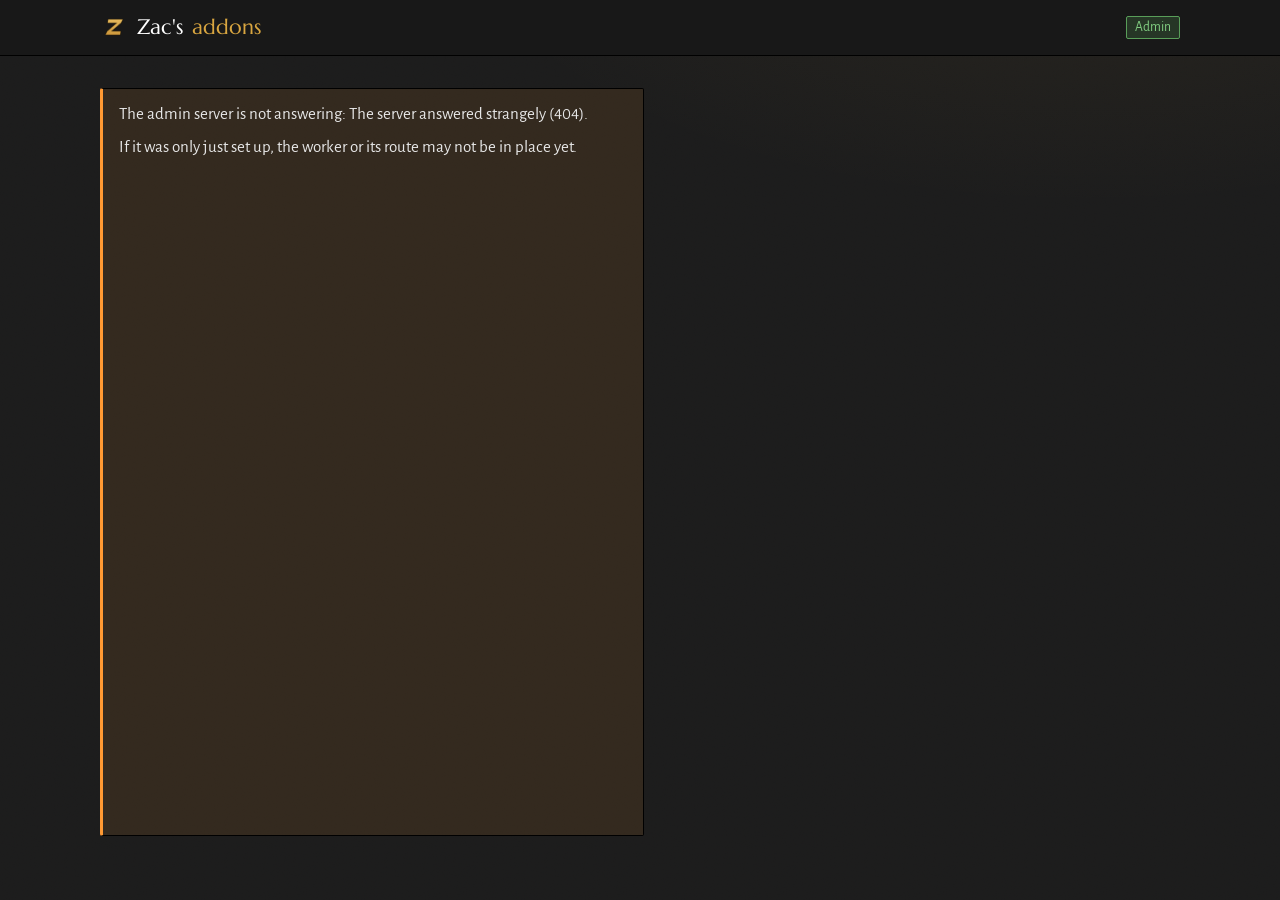
==== admin/index.html @ beb9f174 "Admin panel, reports through the site's own server, Google sitemap The admin panel at /admin/ (inbox" ====
<!doctype html>
<html lang="en">
<head>
<meta charset="utf-8">
<meta name="viewport" content="width=device-width, initial-scale=1">
<meta name="robots" content="noindex, nofollow">
<meta name="referrer" content="no-referrer">
<meta http-equiv="Content-Security-Policy" content="default-src 'self'; script-src 'self'; style-src 'self' 'unsafe-inline'; img-src 'self' blob: data:; connect-src 'self'; font-src 'self'; form-action 'self'; base-uri 'none'; object-src 'none'">
<meta name="color-scheme" content="dark">
<title>Admin - Zac's addons</title>
<link rel="icon" href="/assets/icons/zacui.png">
<link rel="stylesheet" href="/assets/site.css?v=9">
<link rel="stylesheet" href="admin.css?v=1">
</head>
<body>
<header class="top"><div class="wrap top-in">
  <a class="brand" href="/"><img class="mark" src="/assets/icons/zacui.png" alt="" width="28" height="28">Zac's <b>addons</b></a>
  <span class="adm-badge">Admin</span>
  <nav class="nav adm-nav" id="nav" aria-label="Admin pages" hidden>
    <a href="#overview" data-tab="overview">Overview</a>
    <a href="#inbox" data-tab="inbox">Inbox <span class="adm-count" id="nav-new" hidden></span></a>
    <a href="#stats" data-tab="stats">Stats</a>
    <a href="#releases" data-tab="releases">Releases</a>
    <a href="#site" data-tab="site">Site</a>
    <a href="#security" data-tab="security">Security</a>
  </nav>
  <button type="button" class="btn adm-out" id="sign-out" hidden>Sign out</button>
</div></header>

<main id="main" class="wrap adm" tabindex="-1">

  <section id="boot" class="adm-gate"><p class="hint">Checking…</p></section>

  <!-- ===== first set-up, and reset when the phone or password is lost ===== -->
  <section id="setup" class="adm-gate" hidden>
    <h1 class="page-h" id="setup-h">Set up the admin panel</h1>
    <p class="sub" id="setup-sub">You sign in with a password and a six-digit code from an authenticator app on your phone (Google Authenticator, Microsoft Authenticator, Authy, 1Password...). To prove it is you, a code goes to your Discord reports channel first.</p>
    <div class="note note-warn" id="setup-nohook" hidden><p>The Discord webhook is not set on the server yet, so there is nowhere to send the code. Do step 2 of "Setting it up" in the README first.</p></div>

    <ol class="adm-steps">
      <li id="s1">
        <h2>Get a code in Discord</h2>
        <button type="button" class="btn btn-go" id="s1-send">Send me a code</button>
        <label class="block" id="s1-box" hidden><span>The code from Discord</span>
          <input type="text" id="s1-code" inputmode="numeric" autocomplete="one-time-code" maxlength="6" placeholder="6 digits">
        </label>
        <button type="button" class="btn" id="s1-next" hidden>Next</button>
      </li>
      <li id="s2" hidden>
        <h2>Add it to your authenticator app</h2>
        <p>In the app, add an account and pick <strong>Enter a setup key</strong> (sometimes "Enter code manually"). Name it <strong>zacaddons.com</strong> and type this key:</p>
        <p class="adm-key" id="s2-key"></p>
        <p class="hint">On the phone itself? <a id="s2-link" href="#">Open it in the app</a>. Time-based, 6 digits, 30 seconds: the usual settings.</p>
      </li>
      <li id="s3" hidden>
        <h2>Pick a password</h2>
        <p class="hint">At least 12 characters. A few random words is fine. Your password manager can make one.</p>
        <label class="block"><span>Password</span><input type="password" id="s3-pw" autocomplete="new-password"></label>
        <label class="block"><span>Same password again</span><input type="password" id="s3-pw2" autocomplete="new-password"></label>
        <label class="block"><span>The six-digit code the app shows now</span><input type="text" id="s3-totp" inputmode="numeric" autocomplete="one-time-code" maxlength="6"></label>
        <button type="button" class="btn btn-go" id="s3-done">Finish</button>
      </li>
    </ol>
    <p class="adm-msg" id="setup-msg" role="alert"></p>
    <p><a href="#" id="setup-back" hidden>Back to sign in</a></p>
  </section>

  <!-- ===== sign in ===== -->
  <section id="login" class="adm-gate" hidden>
    <h1 class="page-h">Sign in</h1>
    <form id="login-form" class="adm-form">
      <label class="block"><span>Password</span><input type="password" id="l-pw" autocomplete="current-password" required></label>
      <label class="block"><span>Code from your authenticator app</span><input type="text" id="l-totp" inputmode="numeric" autocomplete="one-time-code" maxlength="6" required></label>
      <button type="submit" class="btn btn-go">Sign in</button>
    </form>
    <p class="adm-msg" id="login-msg" role="alert"></p>
    <p class="hint">Lost your phone or the password? <a href="#" id="to-reset">Reset with a code from Discord</a>.</p>
  </section>

  <!-- ===== the panel ===== -->
  <div id="app" hidden>
    <section class="adm-tab" id="tab-overview" hidden>
      <h1 class="page-h">Overview</h1>
      <div class="adm-cards" id="ov-cards"></div>
      <div id="ov-warn"></div>
      <h2>Newest in the inbox</h2>
      <ul class="adm-list" id="ov-latest"></ul>
      <h2>Releases</h2>
      <div id="ov-rel"><p class="hint">Asking GitHub…</p></div>
      <h2>Handy links</h2>
      <p class="adm-links">
        <a href="/" target="_blank" rel="noopener">The site</a>
        <a href="https://github.com/Zac175" target="_blank" rel="noopener">GitHub</a>
        <a href="https://authors.curseforge.com/#/projects" target="_blank" rel="noopener">CurseForge projects</a>
        <a href="https://dash.cloudflare.com/" target="_blank" rel="noopener">Cloudflare</a>
        <a href="https://search.google.com/search-console?resource_id=sc-domain%3Azacaddons.com" target="_blank" rel="noopener">Google Search Console</a>
        <a href="https://porkbun.com/account/domainsSpeedy" target="_blank" rel="noopener">Porkbun (the domain)</a>
      </p>
    </section>

    <section class="adm-tab" id="tab-inbox" hidden>
      <h1 class="page-h">Inbox</h1>
      <p class="sub">Every report and suggestion sent from the site. They still go to Discord too.</p>
      <div class="adm-bar">
        <div class="adm-chips" id="in-status" role="group" aria-label="Show">
          <button type="button" data-s="new" aria-pressed="true">New</button>
          <button type="button" data-s="open">Working on it</button>
          <button type="button" data-s="done">Done</button>
          <button type="button" data-s="ignored">Ignored</button>
          <button type="button" data-s="">All</button>
        </div>
        <input type="search" id="in-q" placeholder="Search words, a reference or a Discord name">
      </div>
      <div class="adm-split">
        <ul class="adm-list adm-inbox" id="in-list"></ul>
        <article class="adm-detail" id="in-detail"><p class="hint">Pick one on the left.</p></article>
      </div>
    </section>

    <section class="adm-tab" id="tab-stats" hidden>
      <h1 class="page-h">Stats</h1>
      <p class="sub">Counted by the site itself: no cookies, nothing about a visitor is kept. Downloads here are clicks on the site's buttons; GitHub's own counts are under Releases.</p>
      <div class="adm-bar">
        <div class="adm-chips" id="st-days" role="group" aria-label="Period">
          <button type="button" data-d="7">7 days</button>
          <button type="button" data-d="30" aria-pressed="true">30 days</button>
          <button type="button" data-d="90">90 days</button>
          <button type="button" data-d="365">A year</button>
        </div>
      </div>
      <div class="adm-cards" id="st-cards"></div>
      <figure class="adm-chart" id="st-chart"></figure>
      <div class="adm-tables" id="st-tables"></div>
    </section>

    <section class="adm-tab" id="tab-releases" hidden>
      <h1 class="page-h">Releases</h1>
      <p class="sub">Each addon as GitHub has it: the version on main, the newest release, the last release run, open issues. Anything that looks off is listed under it.</p>
      <p><button type="button" class="btn" id="rel-reload">Check again</button></p>
      <div id="rel-box"><p class="hint">Asking GitHub…</p></div>
    </section>

    <section class="adm-tab" id="tab-site" hidden>
      <h1 class="page-h">Site</h1>
      <p class="sub">Changes save straight to the site's GitHub repository and show on the site about a minute later. Pull in GitHub Desktop before you next edit there yourself.</p>
      <div class="adm-chips" id="site-sub" role="group" aria-label="Edit">
        <button type="button" data-p="front" aria-pressed="true">Front page and notice</button>
        <button type="button" data-p="addons">Addons list</button>
        <button type="button" data-p="files">Any file</button>
      </div>
      <div id="site-front" class="adm-pane">
        <form id="front-form" class="adm-form">
          <label class="block"><span>Headline <em>empty = the built-in one</em></span><input type="text" id="f-headline" maxlength="120"></label>
          <label class="block"><span>The line under it <em>empty = the built-in one</em></span><textarea id="f-lede" rows="2" maxlength="400"></textarea></label>
          <fieldset class="adm-fs"><legend>Notice at the top of the site</legend>
            <label class="block"><span>Text <em>empty = no notice</em></span><textarea id="f-notice" rows="2" maxlength="500"></textarea></label>
            <div class="adm-row">
              <label class="block"><span>Look</span><select id="f-kind"><option value="info">Blue: news</option><option value="warn">Orange: a problem</option></select></label>
              <label class="block"><span>Hide it after <em>optional</em></span><input type="date" id="f-until"></label>
            </div>
            <div class="adm-row">
              <label class="block"><span>Link <em>optional</em></span><input type="text" id="f-link" placeholder="https://... or #/changelog/zacui"></label>
              <label class="block"><span>Link text</span><input type="text" id="f-linktext" placeholder="Read more"></label>
            </div>
          </fieldset>
          <button type="submit" class="btn btn-go">Save to the site</button>
          <p class="adm-msg" id="front-msg" role="status"></p>
        </form>
      </div>
      <div id="site-addons" class="adm-pane" hidden>
        <div class="adm-split">
          <ul class="adm-list" id="ad-list"></ul>
          <form id="ad-form" class="adm-form adm-detail"><p class="hint">Pick an addon.</p></form>
        </div>
        <p class="adm-msg" id="ad-msg" role="status"></p>
      </div>
      <div id="site-files" class="adm-pane" hidden>
        <div class="adm-split">
          <ul class="adm-list adm-files" id="fi-list"></ul>
          <div class="adm-detail" id="fi-edit"><p class="hint">Pick a file.</p></div>
        </div>
      </div>
    </section>

    <section class="adm-tab" id="tab-security" hidden>
      <h1 class="page-h">Security</h1>
      <div class="adm-cols">
        <div>
          <h2>Where you are signed in</h2>
          <ul class="adm-list" id="sec-sessions"></ul>
          <p><button type="button" class="btn" id="sec-all">Sign out everywhere</button></p>
          <h2>Change the password</h2>
          <form id="pw-form" class="adm-form">
            <label class="block"><span>Current password</span><input type="password" id="pw-old" autocomplete="current-password" required></label>
            <label class="block"><span>New password <em>12 characters or more</em></span><input type="password" id="pw-new" autocomplete="new-password" required></label>
            <label class="block"><span>New password again</span><input type="password" id="pw-new2" autocomplete="new-password" required></label>
            <button type="submit" class="btn">Change it</button>
            <p class="adm-msg" id="pw-msg" role="status"></p>
          </form>
          <h2>Server settings</h2>
          <ul class="adm-list" id="sec-secrets"></ul>
          <p><button type="button" class="btn" id="sec-test">Send a test message to Discord</button> <span class="adm-msg" id="sec-test-msg"></span></p>
        </div>
        <div>
          <h2>Sign-ins and changes</h2>
          <ul class="adm-list adm-log" id="sec-log"></ul>
        </div>
      </div>
    </section>
  </div>
</main>
<script src="admin.js?v=1"></script>
</body>
</html>
---- assets/site.css ----
/* Zac's addons - the whole site's look.
   Colours and sizes are named once here; nothing below uses a raw colour.
   green = ready / selected, gold = under the pointer, blue = fixed, rust = needs attention. */

@font-face { font-family: "Marcellus"; src: url("fonts/marcellus-latin-400-normal.woff2") format("woff2"); font-weight: 400; font-style: normal; font-display: swap; }
@font-face { font-family: "Alegreya Sans"; src: url("fonts/alegreya-sans-latin-400-normal.woff2") format("woff2"); font-weight: 400; font-style: normal; font-display: swap; }
@font-face { font-family: "Alegreya Sans"; src: url("fonts/alegreya-sans-latin-400-italic.woff2") format("woff2"); font-weight: 400; font-style: italic; font-display: swap; }
@font-face { font-family: "Alegreya Sans"; src: url("fonts/alegreya-sans-latin-500-normal.woff2") format("woff2"); font-weight: 500; font-style: normal; font-display: swap; }
@font-face { font-family: "Alegreya Sans"; src: url("fonts/alegreya-sans-latin-700-normal.woff2") format("woff2"); font-weight: 700; font-style: normal; font-display: swap; }

:root {
  color-scheme: dark;
  /* THE ADDONS' OWN PALETTE (ZacUI Core_Colors.lua, the same family Readycheck paints from):
     flat dark greys, black one-pixel borders, gold as the one accent. No gold title bars:
     the addons dropped those (Zac, 2026-11-24). The names on the left are this
     file's; the note on the right is where each value comes from. */
  --ground: #1c1c1c;        /* ui.windowBg      0.110 */
  --raised: #262626;        /* ui.cardBg        0.150 */
  --field: #292929;         /* ui.elementBg     0.160 */
  --head: #242424;          /* ui.headerBg      0.140 */
  --sunk: #181818;          /* sidebar.bg       0.095 */
  --btn: #2a2a2a;           /* button.bg        0.165 */
  --btn-hover: #373737;     /* button.hover     0.215 */
  --line: #000000;          /* ui.border */
  --line-soft: rgba(255, 255, 255, 0.07);   /* a divider inside a panel */
  --bone: #e6e6e6;          /* text.normal      0.90 */
  --bone-dim: #999999;      /* text.gray        0.60 */
  --bone-faint: #737373;    /* text.disabled    0.45 */
  --ready: #80cc80;         /* text.green: ticks, "ready" */
  --sel-line: #599e59;      /* ui.borderSelected: the ring on what is selected */
  --ready-wash: #263626;    /* button.active: the fill of what is selected */
  --ready-ink: #1c1c1c;     /* text on a filled button */
  --gold: #d9a640;          /* ui.accent / ui.borderHover: hover, focus, the thin rules */
  --gold-wash: rgba(217, 166, 64, 0.16);
  --title: #ffd100;         /* text.gold: titles */
  --fixed: #66b3ff;         /* text.blue */
  --fixed-wash: rgba(102, 179, 255, 0.12);
  --rust: #ff9933;          /* text.orange: needs attention */
  --rust-wash: rgba(255, 153, 51, 0.10);
  --bad: #ff4d4d;           /* text.red */

  --head-font: "Marcellus", "Palatino Linotype", "Book Antiqua", Georgia, serif;
  --body: "Alegreya Sans", "Segoe UI", "Helvetica Neue", Arial, sans-serif;
  --mono: ui-monospace, "Cascadia Mono", Consolas, "Liberation Mono", monospace;

  --r: 2px;                 /* the addons' windows are square-cornered */
  --gap: 1.5rem;
}

*, *::before, *::after { box-sizing: border-box; }
html { -webkit-text-size-adjust: 100%; scroll-padding-top: 5rem; }
body {
  margin: 0; background: var(--ground); color: var(--bone);
  font: 400 1.0625rem/1.55 var(--body);
  font-variant-numeric: lining-nums;
  min-height: 100vh; display: flex; flex-direction: column;
}
main { flex: 1; outline: none; }
[hidden] { display: none !important; }

h1, h2, h3 { font-family: var(--head-font); font-weight: 400; margin: 0; text-wrap: balance; }
h1 { font-size: clamp(2rem, 4.4vw, 3.1rem); line-height: 1.12; letter-spacing: -0.005em; }
h2 { font-size: 1.55rem; line-height: 1.2; }
h3 { font-size: 1.2rem; line-height: 1.25; }
p { margin: 0; }
a { color: var(--bone); text-decoration-color: var(--bone-faint); text-underline-offset: 0.18em; }
a:hover { color: var(--gold); text-decoration-color: var(--gold); }
em { color: var(--bone-faint); font-style: normal; font-size: 0.92em; }
code, .mono { font-family: var(--mono); font-size: 0.9em; }
code { background: var(--sunk); border: 1px solid var(--line-soft); border-radius: 3px; padding: 0.1em 0.4em; }
mark { background: rgba(217, 166, 64, 0.30); color: inherit; border-radius: 2px; padding: 0 0.1em; }

:focus-visible { outline: 2px solid var(--gold); outline-offset: 2px; border-radius: 3px; }

.wrap { width: 100%; max-width: 70rem; margin: 0 auto; padding-left: max(1.25rem, env(safe-area-inset-left, 0px)); padding-right: max(1.25rem, env(safe-area-inset-right, 0px)); }
.vh { position: absolute; width: 1px; height: 1px; overflow: hidden; clip: rect(0 0 0 0); white-space: nowrap; }
.skip { position: absolute; left: -999px; top: 0; background: var(--ready); color: var(--ready-ink); padding: 0.5rem 1rem; z-index: 50; }
.skip:focus { left: 0; }
.sub { color: var(--bone-dim); max-width: 62ch; }
.hint { color: var(--bone-faint); font-size: 0.95rem; max-width: 66ch; }
.fine { color: var(--bone-faint); font-size: 0.88rem; }

/* ---------- buttons and links that act like buttons ---------- */
.btn {
  display: inline-flex; align-items: center; justify-content: center; gap: 0.45em;
  font: 500 1rem/1.2 var(--body); color: var(--bone); text-decoration: none; cursor: pointer;
  background: transparent; border: 1px solid var(--line); border-radius: var(--r);
  padding: 0.55em 0.95em; min-height: 2.5rem;
}
.btn:hover { color: var(--gold); border-color: var(--gold); }
.btn-go { background: var(--ready); border-color: var(--ready); color: var(--ready-ink); font-weight: 700; }
.btn-go:hover { background: var(--gold); border-color: var(--gold); color: var(--ready-ink); }
.btn-big { font-size: 1.1rem; padding: 0.7em 1.4em; }
.btn[disabled], .btn[aria-disabled="true"] { opacity: 0.55; cursor: default; pointer-events: none; }
.link { font: inherit; color: var(--bone); background: none; border: 0; padding: 0; cursor: pointer; text-decoration: underline; text-decoration-color: var(--bone-faint); text-underline-offset: 0.18em; }
.link:hover { color: var(--gold); text-decoration-color: var(--gold); }

/* ---------- top bar ---------- */
.top { position: sticky; top: 0; z-index: 20; background: var(--sunk); border-bottom: 1px solid var(--line); }
.top-in { display: flex; align-items: center; gap: 0.5rem 1.75rem; flex-wrap: wrap; padding-block: 0.7rem; }
.brand { font-family: var(--head-font); font-size: 1.3rem; text-decoration: none; margin-right: auto; }
.nav { display: flex; gap: 1.5rem; }
.nav a { text-decoration: none; color: var(--bone-dim); padding: 0.3rem 0; border-bottom: 2px solid transparent; }
.nav a:hover { color: var(--gold); }
.nav a[aria-current="page"] { color: var(--ready); border-bottom-color: var(--ready); }
.top-report[aria-current="page"] { background: transparent; color: var(--ready); }

/* ---------- home: the statement and the ready check ---------- */
.hero { padding-block: clamp(2.25rem, 6vw, 4.5rem) 2rem; }
.hero-say { max-width: 46rem; }
.lede { margin-top: 1rem; font-size: 1.2rem; color: var(--bone-dim); max-width: 54ch; }

.roster { margin-top: clamp(1.75rem, 4vw, 3rem); background: var(--raised); border: 1px solid var(--line); border-radius: var(--r); }
.roster-head { display: flex; align-items: baseline; justify-content: space-between; gap: 0.25rem 1.5rem; flex-wrap: wrap; padding: 0.85rem 1.25rem; border-bottom: 1px solid var(--line); }
.roster-head h2 { font-size: 1.25rem; }
.roster-state { color: var(--bone-faint); font-size: 0.95rem; }
.roster-list { list-style: none; margin: 0; padding: 0; }
.r-row { display: grid; grid-template-columns: minmax(0, 1fr) 8.5rem auto; gap: 0.5rem 1.25rem; align-items: center; padding: 1.1rem 1.25rem; }
.r-row + .r-row { border-top: 1px solid var(--line-soft); }
.r-tick { width: 2.25rem; height: 2.25rem; display: grid; place-items: center; color: var(--bone-faint); }
.r-tick svg { width: 1.3rem; height: 1.3rem; }
.r-tick path { fill: none; stroke: currentColor; stroke-width: 3.2; stroke-linecap: round; stroke-linejoin: round; stroke-dasharray: 30; stroke-dashoffset: 30; }
.r-row[data-state="ready"] .r-tick { color: var(--ready); }
.r-row[data-state="ready"] .r-tick path { stroke-dashoffset: 0; transition: stroke-dashoffset 0.32s ease-out; }
.r-row[data-state="away"] .r-tick { color: var(--rust); }
.r-row[data-state="away"] .r-tick path { stroke-dashoffset: 0; }
.r-who { min-width: 0; }
.r-who p { color: var(--bone-dim); }
.r-who .r-new { color: var(--bone-faint); font-size: 0.95rem; margin-top: 0.15rem; }
.r-ver { display: flex; flex-direction: column; }
.r-ver strong { font: 500 1.65rem/1.1 var(--body); font-variant-numeric: lining-nums tabular-nums; }  /* body face: its zero cannot be read as an O */
.r-ver span { color: var(--bone-faint); font-size: 0.92rem; }
.r-act { display: flex; flex-wrap: wrap; gap: 0.5rem; justify-content: flex-end; align-items: center; }
.r-more { grid-column: 1 / -1; display: flex; flex-wrap: wrap; gap: 0.25rem 1.25rem; font-size: 0.97rem; }

.games-in { display: inline-flex; flex-wrap: wrap; gap: 0.3rem; vertical-align: middle; }
.g { display: inline-block; font-size: 0.78rem; line-height: 1; padding: 0.22em 0.5em; border: 1px solid var(--line); border-radius: 999px; color: var(--bone-dim); white-space: nowrap; }

/* ---------- home: what changed since ---------- */
.since, .known { padding-block: 2.5rem; border-top: 1px solid var(--line-soft); }
.since .sub, .known .sub { margin-top: 0.4rem; }
.since-form { display: grid; grid-template-columns: repeat(3, minmax(0, 14rem)); gap: 1rem; margin-top: 1.25rem; }
label > span { display: block; font-weight: 500; margin-bottom: 0.3rem; }
select, input[type="text"], input[type="search"], textarea {
  width: 100%; font: inherit; color: var(--bone); background: var(--sunk);
  border: 1px solid var(--line); border-radius: var(--r); padding: 0.55em 0.7em; min-height: 2.6rem;
}
textarea { resize: vertical; line-height: 1.45; }
textarea.mono { font-size: 0.88rem; }
select:hover, input:hover, textarea:hover { border-color: var(--bone-faint); }
::placeholder { color: var(--bone-faint); opacity: 1; }
.since-out { margin-top: 1.5rem; }
.since-sum { font-size: 1.15rem; }
.since-sum strong { color: var(--ready); font-weight: 700; }
.since-get { display: flex; flex-wrap: wrap; gap: 0.6rem; margin-top: 0.9rem; }
.since-cols { display: grid; grid-template-columns: repeat(auto-fit, minmax(18rem, 1fr)); gap: 1.5rem 2.5rem; margin-top: 1.75rem; }

.sec h3 { font: 700 0.95rem/1.2 var(--body); display: flex; align-items: center; gap: 0.5em; margin-bottom: 0.55rem; }
.sec h3::before { content: ""; width: 0.6em; height: 0.6em; border-radius: 2px; background: currentColor; }
.sec-added h3 { color: var(--ready); }
.sec-fixed h3 { color: var(--fixed); }
.sec-changed h3 { color: var(--bone); }
.sec-removed h3 { color: var(--rust); }
.sec ul { list-style: none; margin: 0; padding: 0; display: grid; gap: 0.5rem; }
.sec li { position: relative; padding-left: 1.05rem; max-width: 76ch; }
.sec li::before { content: ""; position: absolute; left: 0.1rem; top: 0.68em; width: 0.32rem; height: 0.32rem; border-radius: 50%; background: var(--bone-faint); }
.sec li ul { margin-top: 0.4rem; }
.sec li li { color: var(--bone-dim); }
.sec .in-v { color: var(--bone-faint); font-size: 0.88rem; white-space: nowrap; margin-left: 0.3em; }
.more { margin-top: 0.7rem; }

.known-list, .side-card ul { list-style: none; margin: 1rem 0 0; padding: 0; display: grid; gap: 0.6rem; }
.known-list li { background: var(--raised); border: 1px solid var(--line-soft); border-left: 3px solid var(--rust); border-radius: var(--r); padding: 0.7rem 1rem; }
.known-list small, .side-card small { color: var(--bone-faint); display: block; }

/* ---------- what changed ---------- */
.page-h { font-size: clamp(1.9rem, 3.6vw, 2.6rem); padding-top: clamp(1.75rem, 4vw, 3rem); }
.tabs { display: flex; flex-wrap: wrap; gap: 0.25rem 1.75rem; margin-top: 1.25rem; border-bottom: 1px solid var(--line); }
.tabs button { font: 400 1.2rem/1.2 var(--head-font); color: var(--bone-dim); background: none; border: 0; border-bottom: 2px solid transparent; padding: 0.55rem 0; margin-bottom: -1px; cursor: pointer; }
.tabs button:hover { color: var(--gold); }
.tabs button[aria-pressed="true"] { color: var(--ready); border-bottom-color: var(--ready); }
.tabs small { font: 400 0.85rem var(--body); color: var(--bone-faint); margin-left: 0.4em; font-variant-numeric: tabular-nums; }

.log-tools { display: grid; grid-template-columns: minmax(0, 1fr) 12rem auto; gap: 1rem; align-items: end; margin-top: 1.25rem; }
.log-tools .pick span { margin-bottom: 0.3rem; }
.chips { display: flex; flex-wrap: wrap; gap: 0.4rem; }
.chips button { font: 500 0.95rem/1 var(--body); color: var(--bone-dim); background: transparent; border: 1px solid var(--line); border-radius: 999px; padding: 0.55em 0.95em; min-height: 2.6rem; cursor: pointer; }
.chips button:hover { color: var(--gold); border-color: var(--gold); }
.chips button[aria-pressed="true"] { color: var(--ready); border-color: var(--ready); background: var(--ready-wash); }
.log-count { color: var(--bone-faint); margin-top: 0.9rem; font-size: 0.95rem; }
.log { padding-bottom: 3rem; }

.ver { display: grid; grid-template-columns: 7.5rem minmax(0, 1fr); gap: 0.25rem 1.5rem; padding-block: 1.75rem; border-top: 1px solid var(--line-soft); }
.ver:first-child { border-top: 0; }
.ver-n { font: 500 1.9rem/1.1 var(--body); font-variant-numeric: lining-nums tabular-nums; }
.ver-n a { text-decoration: none; }
.ver-d { color: var(--bone-faint); font-size: 0.92rem; margin-top: 0.2rem; }
.ver-body { min-width: 0; display: grid; gap: 1.1rem; }
.ver-top { display: flex; flex-wrap: wrap; align-items: baseline; justify-content: space-between; gap: 0.25rem 1.5rem; }
.ver-top h2 { font-size: 1.35rem; }
.ver-top .link { font-size: 0.95rem; color: var(--bone-dim); }
.ver.is-target .ver-n { color: var(--ready); }
.tag { display: inline-block; font: 700 0.78rem/1 var(--body); padding: 0.28em 0.55em; border-radius: 3px; vertical-align: 0.1em; margin-left: 0.4em; }
.tag-new { background: var(--ready-wash); color: var(--ready); }
.empty { padding: 2.5rem 0; color: var(--bone-dim); }

/* ---------- report ---------- */
.report { display: grid; grid-template-columns: minmax(0, 1fr) 19rem; gap: 2.5rem; align-items: start; padding-bottom: 3.5rem; }
.report-main { min-width: 0; }
.report-main > .sub { margin-top: 0.5rem; }
.report-side { position: sticky; top: 5rem; display: grid; gap: 1rem; margin-top: clamp(1.75rem, 4vw, 3rem); }
.side-card { background: var(--raised); border: 1px solid var(--line-soft); border-radius: var(--r); padding: 1rem 1.1rem; font-size: 0.97rem; }
.side-card h2 { font-size: 1.15rem; margin-bottom: 0.4rem; }
.side-card .sub { font-size: 0.95rem; }
.side-card ul { margin-top: 0.7rem; }
.side-card p + p, .side-card ul + p { margin-top: 0.7rem; }
#side-fixed { border-left: 3px solid var(--fixed); }
#side-known { border-left: 3px solid var(--rust); }
.tips li { padding-left: 1rem; position: relative; }
.tips li::before { content: ""; position: absolute; left: 0; top: 0.68em; width: 0.32rem; height: 0.32rem; border-radius: 50%; background: var(--ready); }

fieldset { border: 0; margin: 0; padding: 0; min-width: 0; }
.step { margin-top: 2rem; display: grid; gap: 1rem; }
.step > legend { font: 400 1.3rem/1.2 var(--head-font); padding: 0; margin-bottom: 0.9rem; display: flex; align-items: center; gap: 0.6rem; flex-wrap: wrap; }
.num { display: inline-grid; place-items: center; width: 1.8rem; height: 1.8rem; border-radius: 50%; border: 1px solid var(--line); font: 700 0.95rem/1 var(--body); color: var(--bone-dim); flex: none; }
.seg, .addon-pick { display: flex; flex-wrap: wrap; gap: 0.5rem; }
.seg label, .addon-pick label { position: relative; cursor: pointer; }
.seg input, .addon-pick input { position: absolute; opacity: 0; inset: 0; cursor: pointer; }
.seg span, .addon-pick span { display: block; margin: 0; padding: 0.55em 1em; border: 1px solid var(--line); border-radius: var(--r); color: var(--bone-dim); font-weight: 500; }
.seg label:hover span, .addon-pick label:hover span { color: var(--gold); border-color: var(--gold); }
.seg input:checked + span, .addon-pick input:checked + span { color: var(--ready); border-color: var(--ready); background: var(--ready-wash); }
.seg input:focus-visible + span, .addon-pick input:focus-visible + span { outline: 2px solid var(--gold); outline-offset: 2px; }
.row2 { display: grid; grid-template-columns: repeat(2, minmax(0, 15rem)); gap: 1rem; }
.row3 { display: grid; grid-template-columns: repeat(3, minmax(0, 1fr)); gap: 1rem; }
.block { display: block; }
.bugonly { display: grid; gap: 1rem; }
.check { display: flex; align-items: center; gap: 0.6rem; cursor: pointer; }
.check input { width: 1.15rem; height: 1.15rem; accent-color: var(--ready); }
.check span { margin: 0; font-weight: 400; }
.err { color: var(--rust); font-size: 0.97rem; }
.note { border: 1px solid var(--line); border-left: 3px solid var(--fixed); border-radius: var(--r); background: var(--raised); padding: 0.8rem 1rem; }
.note-warn { border-left-color: var(--rust); background: var(--rust-wash); }
.note p + p { margin-top: 0.4rem; }
.shot { display: flex; flex-wrap: wrap; align-items: center; gap: 0.5rem 1rem; }
.shot-name { color: var(--bone-faint); min-width: 0; overflow-wrap: anywhere; }
.trap { position: absolute; left: -9999px; width: 1px; height: 1px; overflow: hidden; }
.send { display: flex; flex-wrap: wrap; gap: 0.6rem; align-items: center; margin-top: 2rem; }
.send + .hint { margin-top: 0.7rem; }
#r-result { margin-top: 1rem; }

.done { margin-top: 2rem; background: var(--raised); border: 1px solid var(--ready); border-radius: var(--r); padding: 1.75rem; outline: none; }
.done-tick { width: 3rem; height: 3rem; color: var(--ready); }
.done h2 { margin-top: 0.5rem; }
.done p { margin-top: 0.5rem; color: var(--bone-dim); max-width: 60ch; }
.done .ref strong { font-family: var(--mono); color: var(--bone); letter-spacing: 0.04em; user-select: all; }

/* ---------- help ---------- */
.help { padding-bottom: 3.5rem; }
.help-grid { display: grid; grid-template-columns: repeat(2, minmax(0, 1fr)); gap: 2.25rem 3rem; margin-top: 1.75rem; }
.help article { min-width: 0; display: grid; gap: 0.75rem; align-content: start; }
.help article p, .help article li { max-width: 62ch; color: var(--bone-dim); }
.help article strong { color: var(--bone); }
.steps { margin: 0; padding-left: 1.3rem; display: grid; gap: 0.5rem; }
.cmd code { font-size: 1rem; padding: 0.3em 0.6em; user-select: all; }
.defs { margin: 0; display: grid; gap: 0.7rem; }
.defs dt { font-weight: 700; }
.defs dd { margin: 0; color: var(--bone-dim); }
.games-wrap { overflow-x: auto; }
table.games { border-collapse: collapse; width: 100%; font-size: 0.97rem; }
.games th, .games td { text-align: left; padding: 0.5rem 0.75rem 0.5rem 0; border-bottom: 1px solid var(--line-soft); font-weight: 400; }
.games thead th { color: var(--bone-faint); font-size: 0.9rem; }
.games td.yes { color: var(--ready); font-weight: 700; }
.games td.no { color: var(--bone-faint); }
.cmd-h { margin-top: 3rem; }
.cmds { display: grid; grid-template-columns: repeat(2, minmax(0, 1fr)); gap: 1.5rem 3rem; margin-top: 1.25rem; }
.cmds h3 { margin-bottom: 0.6rem; }
.cmds dl { margin: 0; display: grid; grid-template-columns: max-content minmax(0, 1fr); gap: 0.45rem 1rem; }
.cmds dt code { white-space: nowrap; }
.cmds dd { margin: 0; color: var(--bone-dim); }
.reach { margin-top: 3rem; padding-top: 2rem; border-top: 1px solid var(--line-soft); }
.reach p { margin-top: 0.5rem; color: var(--bone-dim); max-width: 62ch; }

/* ---------- footer, toast ---------- */
.foot { background: var(--sunk); border-top: 1px solid var(--line-soft); margin-top: 2rem; }
.foot-in { padding-block: 1.5rem; display: grid; gap: 0.5rem; }
#foot-links { display: flex; flex-wrap: wrap; gap: 0.25rem 1.5rem; }
.toast { position: fixed; left: 50%; bottom: max(1.5rem, env(safe-area-inset-bottom, 0px)); transform: translateX(-50%); background: var(--bone); color: var(--sunk); font-weight: 700; padding: 0.6rem 1.1rem; border-radius: var(--r); z-index: 40; max-width: calc(100vw - 2rem); }

/* ---------- narrower screens ---------- */
@media (max-width: 60rem) {
  .report { grid-template-columns: minmax(0, 1fr); gap: 1.5rem; }
  .report-side { position: static; margin-top: 0; order: 2; }
  .log-tools { grid-template-columns: minmax(0, 1fr) 11rem; }
  .log-tools .chips { grid-column: 1 / -1; }
  .r-row { grid-template-columns: minmax(0, 1fr) auto; }
  .r-act { grid-column: 1 / -1; justify-content: flex-start; }
}
@media (max-width: 40rem) {
  body { font-size: 1rem; }
  .top-in { gap: 0.4rem 1rem; }
  .nav { order: 3; width: 100%; gap: 0.3rem 0.9rem; flex-wrap: wrap; font-size: 0.94rem; }
  .nav a { white-space: nowrap; }
  .since-form, .row2, .row3, .help-grid, .cmds { grid-template-columns: minmax(0, 1fr); }
  .log-tools { grid-template-columns: minmax(0, 1fr); }
  .ver { grid-template-columns: minmax(0, 1fr); }
  .ver-side { display: flex; align-items: baseline; gap: 0.75rem; }
  .cmds dl { grid-template-columns: minmax(0, 1fr); gap: 0.15rem; }
  .cmds dd { margin-bottom: 0.5rem; }
  .send .btn { flex: 1 1 100%; }
  .r-row { padding: 1rem; gap: 0.5rem 0.9rem; grid-template-columns: minmax(0, 1fr); align-items: start; }
  .r-ver, .r-act, .r-more { grid-column: 1; }
  .r-ver { flex-direction: row; align-items: baseline; gap: 0.6rem; }
  .roster-head { padding: 0.8rem 1rem; }
}

@media (prefers-reduced-motion: reduce) {
  *, *::before, *::after { transition: none !important; animation: none !important; scroll-behavior: auto !important; }
}

/* =====================================================================
   The dressing: ground, panels, the raid picture, the addon drawings.
   Same colours as above; nothing here changes what a control means.
   ===================================================================== */
::selection { background: rgba(217, 166, 64, 0.35); }
html { scrollbar-color: var(--line) var(--sunk); }

/* a lit corner and a little grain, so the slate is not a flat fill */
body {
  background:
    radial-gradient(60rem 30rem at 85% -8rem, rgba(217, 166, 64, 0.07), transparent 70%),
    var(--ground);
  background-attachment: scroll;
}
body::after {
  content: ""; position: fixed; inset: 0; pointer-events: none; z-index: 1; opacity: 0.04; mix-blend-mode: overlay;
  background-image: url("data:image/svg+xml,%3Csvg xmlns='http://www.w3.org/2000/svg' width='160' height='160'%3E%3Cfilter id='n'%3E%3CfeTurbulence type='fractalNoise' baseFrequency='0.9' numOctaves='2' stitchTiles='stitch'/%3E%3C/filter%3E%3Crect width='160' height='160' filter='url(%23n)'/%3E%3C/svg%3E");
}
.top { z-index: 20; }
main, .foot { position: relative; z-index: 2; }

/* the mark beside the name */
.brand { display: inline-flex; align-items: center; gap: 0.55rem; }
.mark { width: 1.5rem; height: 1.5rem; flex: none; }
.mark-d { fill: var(--gold-wash); stroke: var(--gold); stroke-width: 1.6; stroke-linejoin: round; }
.mark-c { fill: none; stroke: var(--ready); stroke-width: 2.6; stroke-linecap: round; stroke-linejoin: round; }
.brand:hover .mark-d { stroke: var(--title); }

/* buttons get a little weight */
.btn { background: var(--btn); box-shadow: none; transition: border-color 0.12s, color 0.12s, background-color 0.12s; }
.btn-go { background: var(--gold); box-shadow: none; }
.btn-go:hover { background: #ecc063; }
.top-report[aria-current="page"] { background: transparent; box-shadow: none; }

/* panels: one recipe for everything that sits on the ground */
.roster, .side-card, .done, .since-card, .help article, .cmds > div, .known-list li {
  background: var(--raised);
  box-shadow: 0 12px 28px -18px rgba(0, 0, 0, 0.8);
}
/* ---------- the top of the home page ---------- */
.hero-top { display: grid; grid-template-columns: minmax(0, 1fr) minmax(0, 27rem); gap: 2rem 3.5rem; align-items: center; }
.hero-act { display: flex; flex-wrap: wrap; gap: 0.6rem; margin-top: 1.5rem; }

.raid { margin: 0; padding: 1rem; border: 1px solid var(--line); border-radius: var(--r); background: var(--sunk); box-shadow: 0 18px 40px -22px rgba(0, 0, 0, 0.85); }
.raid-grid { display: grid; grid-template-columns: repeat(4, minmax(0, 1fr)); gap: 0.7rem 0.55rem; }
.grp { display: grid; gap: 3px; }
.cell { position: relative; display: block; height: 15px; background: #121212; border: 1px solid #000; border-radius: 0; overflow: hidden; }
.cell::before { content: ""; position: absolute; inset: 0 auto 0 0; width: calc(var(--hp) * 100%); background: linear-gradient(rgba(255, 255, 255, 0.22), rgba(0, 0, 0, 0.12)), var(--c); opacity: 0.34; transition: opacity 0.35s; }
.cell::after { content: ""; position: absolute; right: 3px; top: 50%; width: 9px; height: 9px; margin-top: -4.5px; border-radius: 50%; border: 1.5px solid rgba(230, 230, 230, 0.25); }
.cell[data-s="ready"]::before { opacity: 0.78; }
.cell[data-s="ready"]::after {
  border: 0; border-radius: 0; background: #ffffff;
  -webkit-mask: url("data:image/svg+xml,%3Csvg xmlns='http://www.w3.org/2000/svg' viewBox='0 0 12 12'%3E%3Cpath d='M2 6.5l2.7 2.7L10 3.4' fill='none' stroke='%23000' stroke-width='2.4' stroke-linecap='round' stroke-linejoin='round'/%3E%3C/svg%3E") center / contain no-repeat;
  mask: url("data:image/svg+xml,%3Csvg xmlns='http://www.w3.org/2000/svg' viewBox='0 0 12 12'%3E%3Cpath d='M2 6.5l2.7 2.7L10 3.4' fill='none' stroke='%23000' stroke-width='2.4' stroke-linecap='round' stroke-linejoin='round'/%3E%3C/svg%3E") center / contain no-repeat;
  animation: pop 0.28s ease-out;
}
@keyframes pop { from { transform: scale(2.2); opacity: 0; } to { transform: none; opacity: 1; } }
.raid figcaption { display: flex; justify-content: space-between; gap: 1rem; margin-top: 0.8rem; color: var(--bone-faint); font-size: 0.92rem; font-variant-numeric: tabular-nums; }
.raid figcaption .link { color: var(--bone-dim); }

/* ---------- the roster, dressed ---------- */

.r-row { transition: background-color 0.15s; }
.r-row:hover { background: rgba(255, 255, 255, 0.022); }
.r-who { display: grid; grid-template-columns: auto minmax(0, 1fr); column-gap: 1rem; align-items: start; }
.r-who > * { grid-column: 2; }
.r-who > .glyph { grid-column: 1; grid-row: 1 / span 3; }
.glyph { display: block; width: 4.6rem; padding: 0.35rem; border: 1px solid var(--line-soft); border-radius: 4px; background: var(--sunk); color: var(--bone-faint); }
.glyph svg { display: block; width: 100%; height: auto; fill: none; stroke: currentColor; stroke-width: 1.4; stroke-linecap: round; stroke-linejoin: round; }
.glyph .hl { stroke: var(--ready); }
.glyph .hlf { fill: var(--ready); stroke: none; }
.r-row:hover .glyph { border-color: var(--line); color: var(--bone-dim); }
.roster-foot { padding: 0.8rem 1.25rem; border-top: 1px solid var(--line); color: var(--bone-faint); font-size: 0.92rem; }

/* ---------- since ---------- */
.since-form select { box-shadow: inset 0 1px 2px rgba(0, 0, 0, 0.35); }
select, input[type="text"], input[type="search"], textarea { box-shadow: inset 0 1px 2px rgba(0, 0, 0, 0.35); transition: border-color 0.12s; }
select:focus, input:focus, textarea:focus { border-color: var(--gold); outline: none; box-shadow: inset 0 1px 2px rgba(0, 0, 0, 0.35), 0 0 0 3px var(--gold-wash); }

/* the kind of change, as a small plate */
.sec h3 { display: inline-flex; padding: 0.3em 0.65em 0.3em 0.55em; border-radius: 3px; background: rgba(255, 255, 255, 0.04); }
.sec-added h3 { background: var(--ready-wash); }
.sec-fixed h3 { background: var(--fixed-wash); }
.sec-removed h3 { background: var(--rust-wash); }
.sec ul { margin-top: 0.1rem; }

/* ---------- what changed: a line of versions down the page ---------- */
.ver-body { position: relative; }
@media (min-width: 40.01rem) {
  .ver { border-top: 0; padding-block: 0; }
  .ver-side { padding-block: 1.6rem; text-align: right; }
  .ver-body { border-left: 1px solid var(--line); padding: 1.6rem 0 1.6rem 1.75rem; }
  .ver-body::before { content: ""; position: absolute; left: -5px; top: 2.15rem; width: 9px; height: 9px; border-radius: 50%; background: var(--ground); border: 2px solid var(--bone-faint); }
  .ver:first-child .ver-body::before { border-color: var(--gold); background: var(--gold); box-shadow: 0 0 0 4px var(--gold-wash); }
  .ver.is-target .ver-body::before { border-color: var(--ready); }
  .ver:hover .ver-body::before { border-color: var(--gold); }
}
.tabs button { transition: color 0.12s; }
.log-tools { padding: 1rem; margin-top: 1.25rem; border: 1px solid var(--line-soft); border-radius: var(--r); background: var(--raised); border-color: var(--line); }

/* ---------- report ---------- */
.ideaonly { display: grid; gap: 1rem; }
.num { background: var(--sunk); box-shadow: inset 0 1px 2px rgba(0, 0, 0, 0.4); }
.step > legend .num { color: var(--gold); border-color: var(--gold); }
.seg span, .addon-pick span { background: var(--btn); transition: border-color 0.12s, color 0.12s; }
.done-tick { filter: none; }

/* ---------- help ---------- */
.help article, .cmds > div { border: 1px solid var(--line-soft); border-radius: var(--r); padding: 1.25rem 1.4rem; }
.help-grid, .cmds { gap: 1.25rem; }
.cmds dt code { color: var(--gold); border-color: var(--line); }
.cmd code { color: var(--gold); border-color: var(--line); }
.games td.yes::before { content: ""; display: inline-block; width: 0.5em; height: 0.5em; border-radius: 50%; background: var(--ready); margin-right: 0.45em; vertical-align: 0.08em; }

/* ---------- footer ---------- */
.foot { background: var(--sunk); border-top: 1px solid var(--line); }

@media (max-width: 60rem) {
  .hero-top { grid-template-columns: minmax(0, 1fr); }
  .raid { max-width: 30rem; }
}
@media (max-width: 40rem) {
  .r-who { column-gap: 0.75rem; }
  .glyph { width: 3.4rem; padding: 0.25rem; }
  .r-who > .glyph { grid-row: 1 / span 2; }
  .hero-act .btn { flex: 1 1 auto; }
  .raid { padding: 0.75rem; }
  .cell { height: 13px; }
  .log-tools { padding: 0.8rem; }
  .roster-foot { padding: 0.8rem 1rem; }
}


/* =====================================================================
   THE ADDONS' LOOK, where a token alone does not say it:
   flat buttons that take a gold edge under the mouse, a green ring on
   what is selected, square corners.
   ===================================================================== */
/* titles are white; the accent is on the second word of the name only, as on the addons' own window */
.brand, .brand:hover { color: #ffffff; }
.brand b { font-weight: 400; color: var(--gold); }
.nav a { color: var(--bone); }
.nav a:hover { color: var(--gold); }
.nav a[aria-current="page"] { color: var(--ready); border-bottom-color: var(--sel-line); }

/* a panel's title bar */
.roster-head { background: var(--head); border-bottom: 1px solid var(--line); }
.roster-state { color: var(--bone-dim); }
.r-row + .r-row { border-top-color: var(--line); }
.roster-foot { border-top-color: var(--line); background: var(--sunk); }

/* buttons */
.btn { color: var(--bone); border-color: var(--line); }
.btn:hover { color: var(--bone); background: var(--btn-hover); border-color: var(--gold); }
.btn-go, .btn-go:hover { color: var(--ready-ink); border-color: var(--line); }
.top-report[aria-current="page"] { background: var(--ready-wash); color: var(--bone); border-color: var(--sel-line); }
.link:hover, a:hover { color: var(--gold); }

/* fields */
select, input[type="text"], input[type="search"], textarea { background: var(--field); border-color: var(--line); }
select:hover, input:hover, textarea:hover { border-color: var(--bone-faint); }
code { background: var(--sunk); border-color: var(--line); }

/* what is selected: the green ring and fill */
.tabs { border-bottom-color: var(--line); }
.tabs button[aria-pressed="true"] { color: var(--ready); border-bottom-color: var(--sel-line); }
.chips button, .g { border-radius: var(--r); }
.chips button { background: var(--btn); border-color: var(--line); color: var(--bone); }
.chips button:hover { background: var(--btn-hover); color: var(--bone); border-color: var(--gold); }
.chips button[aria-pressed="true"] { color: var(--bone); border-color: var(--sel-line); background: var(--ready-wash); }
.seg span, .addon-pick span { border-color: var(--line); color: var(--bone); }
.seg label:hover span, .addon-pick label:hover span { color: var(--bone); background: var(--btn-hover); border-color: var(--gold); }
.seg input:checked + span, .addon-pick input:checked + span { color: var(--bone); border-color: var(--sel-line); background: var(--ready-wash); }
.g { border-color: var(--line); background: var(--sunk); color: var(--bone-dim); }

/* ready, away */
.r-row[data-state="ready"] .r-tick { color: var(--ready); }
.r-row[data-state="away"] .r-tick { color: var(--bad); }
.glyph { border-color: var(--line); }
.glyph .hl { stroke: var(--gold); }
.glyph .hlf { fill: var(--gold); }
.r-row:hover .glyph { border-color: var(--gold); }
.since-sum strong { color: var(--gold); }
.tag-new { background: var(--gold-wash); color: var(--gold); }
.sec-added h3 { color: var(--ready); background: var(--ready-wash); }
.sec-changed h3 { color: var(--gold); background: var(--gold-wash); }
.sec li::before { background: var(--bone-faint); }
.tips li::before { background: var(--gold); }
.games td.yes { color: var(--ready); }
.games th, .games td { border-bottom-color: var(--line-soft); }

/* panels and lines */
.side-card, .help article, .cmds > div, .known-list li, .log-tools, .raid, .done { border-color: var(--line); }
.since, .known, .reach { border-top-color: var(--line-soft); }
.ver-body { border-left-color: var(--bone-faint); }
.ver-body::before { background: var(--ground); }
.ver.is-target .ver-n { color: var(--gold); }
.ver.is-target .ver-body::before { border-color: var(--gold); }
#side-fixed { border-left: 3px solid var(--fixed); }
#side-known, .known-list li { border-left: 3px solid var(--rust); }
.note { border-color: var(--line); border-left: 3px solid var(--fixed); }
.note-warn { border-left-color: var(--rust); }
.err { color: var(--bad); }
.done { border-color: var(--sel-line); }
.done-tick { color: var(--ready); }
.toast { background: var(--gold); color: var(--ready-ink); }
html { scrollbar-color: rgba(255, 255, 255, 0.27) #141414; }


/* =====================================================================
   THE ADDONS' OWN ICONS (assets/icons: the files the addons ship, as PNG).
   ZacUI's Z, Readycheck's check mark, DefaultFrames' frames; the check is
   also the tick wherever something is ready or sent.
   ===================================================================== */
img.mark { width: 1.75rem; height: 1.75rem; display: block; }
.aicon { display: grid; place-items: center; width: 3.5rem; height: 3.5rem; background: var(--sunk); border: 1px solid var(--line); border-radius: var(--r); }
.aicon img { display: block; width: 2.75rem; height: 2.75rem; object-fit: contain; }
.r-who > .aicon { grid-column: 1; grid-row: 1 / span 3; }
.r-row:hover .aicon { border-color: var(--gold); }
.aicon-s { display: inline-grid; width: 1.25rem; height: 1.25rem; background: none; border: 0; vertical-align: -0.22em; margin-right: 0.45em; }
.aicon-s img { width: 1.25rem; height: 1.25rem; }
.tabs button .aicon-s { vertical-align: -0.12em; }
.seg span, .addon-pick span { display: flex; align-items: center; }

.r-tick img.r-check { width: 2rem; height: 2rem; display: block; opacity: 0; transform: scale(1.6); }
.r-row[data-state="ready"] .r-tick img.r-check { opacity: 1; transform: none; transition: opacity 0.25s ease-out, transform 0.25s ease-out; }
.r-dash { display: block; width: 0.9rem; height: 3px; border-radius: 1px; background: currentColor; }
img.done-tick { width: 3rem; height: 3rem; display: block; }

/* a raider who has answered: the addons' white check on the bar */
.cell[data-s="ready"]::after {
  background: url("icons/check-white.png") center / contain no-repeat;
  -webkit-mask: none; mask: none;
  width: 11px; height: 11px; margin-top: -5.5px; right: 2px;
}
@media (max-width: 40rem) {
  .aicon { width: 2.75rem; height: 2.75rem; }
  .aicon img { width: 2.1rem; height: 2.1rem; }
  .r-who > .aicon { grid-row: 1 / span 2; }
}

/* a notice set from the admin panel (data/site.json) */
.site-notice { margin-top: 1rem; }
.site-notice a { color: var(--gold); }
---- admin/admin.css ----
/* The admin panel: the site's own look (site.css) plus what a work screen needs. */
.adm-badge { font: 400 0.85rem/1 var(--body); color: var(--ready); border: 1px solid var(--sel-line); background: var(--ready-wash); border-radius: var(--r); padding: 0.25rem 0.5rem; }
.adm-nav { margin-left: 0.5rem; }
.adm-nav a[aria-current="page"] { color: var(--ready); }
.adm-out { margin-left: auto; }
.adm-count { display: inline-block; min-width: 1.4em; padding: 0 0.35em; border-radius: 1em; background: var(--rust); color: var(--ready-ink); font-size: 0.8rem; font-weight: 700; text-align: center; line-height: 1.4; }

.adm { padding-block: 2rem 4rem; display: grid; gap: 1.5rem; }
.adm h2 { font: 400 1.25rem/1.3 var(--head-font); color: var(--bone); margin: 1.5rem 0 0.6rem; }
.adm-gate { max-width: 34rem; display: grid; gap: 1rem; }
.adm-gate .sub { color: var(--bone-dim); }
.adm-form { display: grid; gap: 0.9rem; max-width: 40rem; }
.adm-form label span { display: block; margin-bottom: 0.3rem; color: var(--bone-dim); font-size: 0.95rem; }
.adm-form label span em { font-style: normal; color: var(--bone-faint); }
.adm-form input, .adm-form select, .adm-form textarea { width: 100%; }
.adm-row { display: grid; grid-template-columns: repeat(auto-fit, minmax(13rem, 1fr)); gap: 0.9rem; }
.adm-fs { border: 1px solid var(--line); border-radius: var(--r); background: var(--raised); padding: 0.9rem 1rem 1rem; display: grid; gap: 0.9rem; margin: 0; min-width: 0; }
.adm-fs legend { color: var(--bone); padding: 0 0.4rem; }
.adm-msg { min-height: 1.4em; color: var(--bone-dim); }
.adm-msg.bad { color: var(--bad); }
.adm-msg.good { color: var(--ready); }

.adm-steps { margin: 0; padding-left: 1.3rem; display: grid; gap: 1.4rem; }
.adm-steps li { display: grid; gap: 0.7rem; justify-items: start; }
.adm-steps h2 { margin: 0; font-size: 1.1rem; }
.adm-steps label, .adm-steps input { width: 100%; }
.adm-key { font: 600 1.15rem/1.6 var(--mono); letter-spacing: 0.08em; background: var(--sunk); border: 1px solid var(--line); border-radius: var(--r); padding: 0.6rem 0.8rem; word-break: break-all; user-select: all; }

.adm-cards { display: grid; grid-template-columns: repeat(auto-fit, minmax(11rem, 1fr)); gap: 0.8rem; }
.adm-card { background: var(--raised); border: 1px solid var(--line); border-radius: var(--r); padding: 0.9rem 1rem; display: grid; gap: 0.15rem; }
.adm-card b { font: 700 1.9rem/1.1 var(--body); color: var(--bone); font-variant-numeric: tabular-nums lining-nums; }
.adm-card span { color: var(--bone-dim); font-size: 0.95rem; }
.adm-card.warn b { color: var(--rust); }
a.adm-card { color: inherit; text-decoration: none; }
a.adm-card:hover { border-color: var(--gold); }

.adm-bar { display: flex; flex-wrap: wrap; gap: 0.7rem; align-items: center; }
.adm-bar input[type="search"] { flex: 1 1 16rem; min-width: 0; }
.adm-chips { display: flex; flex-wrap: wrap; gap: 0.35rem; }
.adm-chips button { font: inherit; color: var(--bone-dim); background: var(--btn); border: 1px solid var(--line); border-radius: var(--r); padding: 0.35rem 0.75rem; cursor: pointer; }
.adm-chips button:hover { color: var(--gold); border-color: var(--gold); }
.adm-chips button[aria-pressed="true"] { color: var(--ready); border-color: var(--sel-line); background: var(--ready-wash); }

.adm-split { display: grid; grid-template-columns: minmax(0, 22rem) minmax(0, 1fr); gap: 1rem; align-items: start; }
@media (max-width: 52rem) { .adm-split { grid-template-columns: minmax(0, 1fr); } }
.adm-cols { display: grid; grid-template-columns: repeat(auto-fit, minmax(20rem, 1fr)); gap: 1.5rem; align-items: start; }
.adm-cols > div { min-width: 0; }

.adm-list { list-style: none; margin: 0; padding: 0; display: grid; gap: 1px; background: var(--line); border: 1px solid var(--line); border-radius: var(--r); }
.adm-list > li { background: var(--raised); padding: 0.6rem 0.8rem; min-width: 0; }
.adm-list > li.empty { color: var(--bone-faint); }
.adm-list button.adm-pick { all: unset; display: grid; gap: 0.15rem; width: 100%; cursor: pointer; }
.adm-list li:has(> button.adm-pick):hover { background: var(--btn-hover); }
.adm-list li.on { background: var(--ready-wash); box-shadow: inset 3px 0 0 var(--ready); }
.adm-pick strong { color: var(--bone); font-weight: 500; overflow: hidden; text-overflow: ellipsis; white-space: nowrap; }
.adm-pick small, .adm-list small { color: var(--bone-faint); font-size: 0.85rem; }
.adm-inbox { max-height: 70vh; overflow: auto; }
.adm-files { max-height: 70vh; overflow: auto; font-family: var(--mono); font-size: 0.88rem; }
.adm-log li { display: flex; gap: 0.6rem; align-items: baseline; flex-wrap: wrap; }
.adm-log .bad { color: var(--bad); }

.tag { display: inline-block; font-size: 0.78rem; line-height: 1.5; padding: 0 0.45em; border-radius: var(--r); border: 1px solid var(--line); background: var(--btn); color: var(--bone-dim); margin-right: 0.35rem; vertical-align: 0.05em; }
.tag-bug { color: var(--rust); background: var(--rust-wash); }
.tag-idea { color: var(--fixed); background: var(--fixed-wash); }
.tag-new { color: var(--ready-ink); background: var(--rust); border-color: var(--rust); }

.adm-detail { background: var(--raised); border: 1px solid var(--line); border-radius: var(--r); padding: 1rem 1.1rem; display: grid; gap: 0.9rem; min-width: 0; }
.adm-detail h2 { margin: 0; }
.adm-detail .what { white-space: pre-wrap; overflow-wrap: anywhere; }
.adm-facts { display: grid; grid-template-columns: max-content minmax(0, 1fr); gap: 0.25rem 0.9rem; margin: 0; }
.adm-facts dt { color: var(--bone-faint); }
.adm-facts dd { margin: 0; white-space: pre-wrap; overflow-wrap: anywhere; }
.adm-detail pre, .adm-pre { margin: 0; background: var(--sunk); border: 1px solid var(--line); border-radius: var(--r); padding: 0.7rem 0.9rem; overflow: auto; max-height: 24rem; font: 0.85rem/1.5 var(--mono); white-space: pre-wrap; overflow-wrap: anywhere; }
.adm-detail img { max-width: 100%; border: 1px solid var(--line); border-radius: var(--r); }
.adm-acts { display: flex; flex-wrap: wrap; gap: 0.5rem; align-items: center; }
.btn-bad { color: var(--bad); }
.btn-bad:hover { color: var(--ready-ink); background: var(--bad); border-color: var(--bad); }

.adm-chart { margin: 0; background: var(--raised); border: 1px solid var(--line); border-radius: var(--r); padding: 0.8rem; overflow-x: auto; }
.adm-chart svg { display: block; width: 100%; min-width: 30rem; height: auto; }
.adm-chart figcaption { color: var(--bone-faint); font-size: 0.9rem; margin-top: 0.4rem; display: flex; gap: 1rem; flex-wrap: wrap; }
.adm-chart .k1::before, .adm-chart .k2::before { content: ""; display: inline-block; width: 0.8em; height: 0.8em; margin-right: 0.35em; vertical-align: -0.05em; border-radius: 1px; }
.adm-chart .k1::before { background: var(--gold); }
.adm-chart .k2::before { background: var(--ready); }
.adm-tables { display: grid; grid-template-columns: repeat(auto-fit, minmax(16rem, 1fr)); gap: 1rem; }
.adm-tables table, .adm-table { width: 100%; border-collapse: collapse; background: var(--raised); border: 1px solid var(--line); }
.adm-tables caption, .adm-table caption { text-align: left; color: var(--bone); padding: 0 0 0.4rem; font-family: var(--head-font); }
.adm-tables td, .adm-tables th, .adm-table td, .adm-table th { padding: 0.35rem 0.6rem; border-top: 1px solid var(--line-soft); text-align: left; vertical-align: top; }
.adm-tables td:last-child, .adm-tables th:last-child { text-align: right; font-variant-numeric: tabular-nums; }
.adm-table th { color: var(--bone-faint); font-weight: 400; }
.adm-scroll { overflow-x: auto; }

.adm-rel { display: grid; gap: 0.8rem; }
.adm-rel-row { background: var(--raised); border: 1px solid var(--line); border-radius: var(--r); padding: 0.8rem 1rem; display: grid; gap: 0.4rem; }
.adm-rel-row h3 { margin: 0; font: 400 1.15rem/1.3 var(--head-font); }
.adm-rel-row .facts { display: flex; flex-wrap: wrap; gap: 0.3rem 1.2rem; color: var(--bone-dim); font-size: 0.95rem; }
.adm-rel-row .facts b { color: var(--bone); font-weight: 500; }
.adm-rel-row ul { margin: 0; padding-left: 1.1rem; color: var(--rust); }
.adm-rel-row.ok { box-shadow: inset 3px 0 0 var(--ready); }
.adm-rel-row.off { box-shadow: inset 3px 0 0 var(--rust); }
.adm-links { display: flex; flex-wrap: wrap; gap: 0.4rem 1.2rem; }
.adm-links a, .adm-rel-row a, .adm-detail a { color: var(--gold); }

.adm-cmds { display: grid; gap: 0.4rem; }
.adm-cmd { display: grid; grid-template-columns: minmax(0, 12rem) minmax(0, 1fr) auto; gap: 0.4rem; }
@media (max-width: 40rem) { .adm-cmd { grid-template-columns: minmax(0, 1fr) auto; } .adm-cmd > :nth-child(2) { grid-column: 1 / -1; grid-row: 2; } }
textarea.adm-code { font: 0.85rem/1.5 var(--mono); min-height: 60vh; white-space: pre; tab-size: 2; }
.adm-pane { display: grid; gap: 1rem; }
.adm-detail:empty { display: none; }
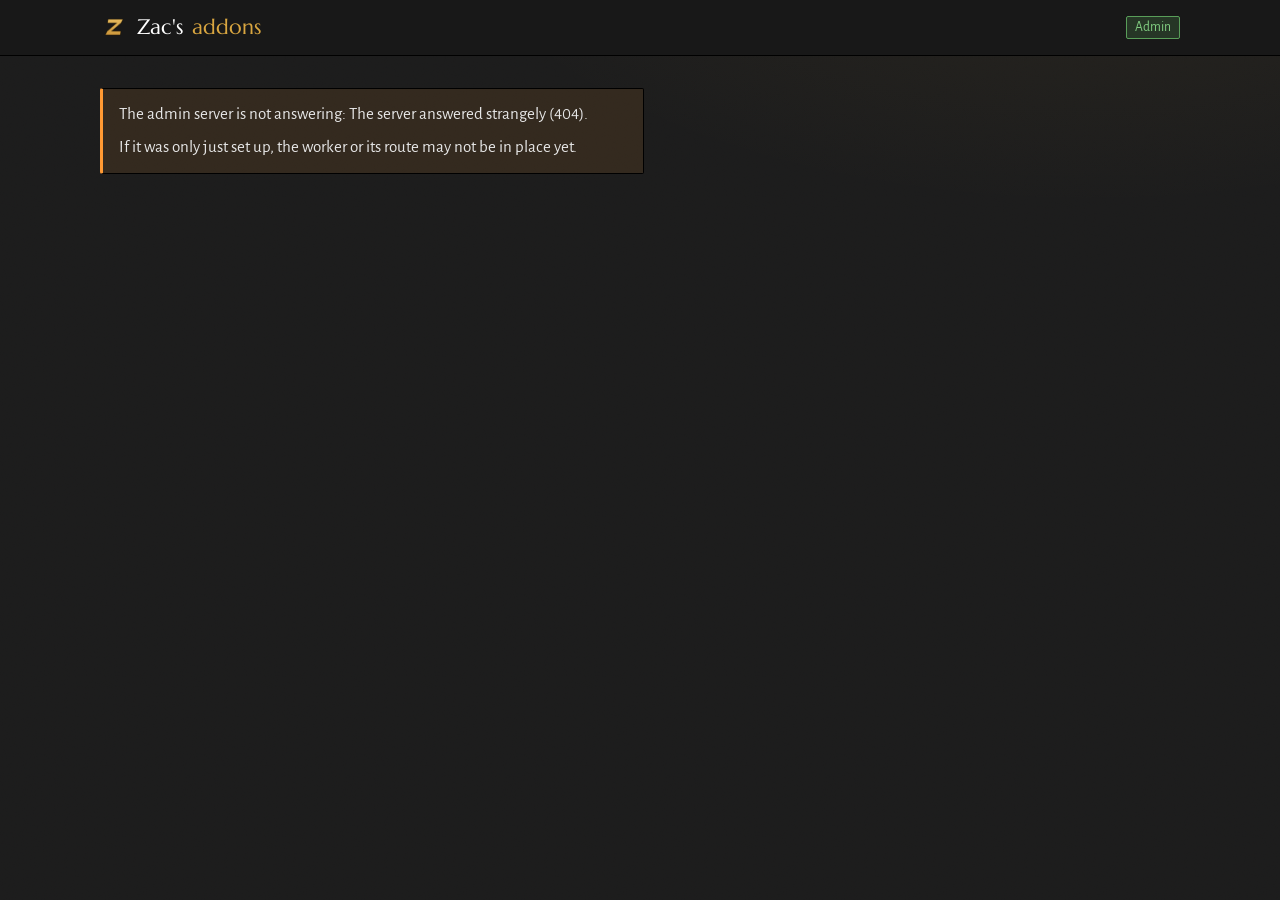
==== commit 04b98c18: "Admin panel: tidy the sign-in page spacing Co-Authored-By: Claude Opus 5.5 <noreply@anthropic.com> C" ====
--- a/admin/index.html
+++ b/admin/index.html
@@ -10,7 +10,7 @@
 <title>Admin - Zac's addons</title>
 <link rel="icon" href="/assets/icons/zacui.png">
 <link rel="stylesheet" href="/assets/site.css?v=9">
-<link rel="stylesheet" href="admin.css?v=1">
+<link rel="stylesheet" href="admin.css?v=2">
 </head>
 <body>
 <header class="top"><div class="wrap top-in">
--- a/admin/admin.css
+++ b/admin/admin.css
@@ -5,9 +5,9 @@
 .adm-out { margin-left: auto; }
 .adm-count { display: inline-block; min-width: 1.4em; padding: 0 0.35em; border-radius: 1em; background: var(--rust); color: var(--ready-ink); font-size: 0.8rem; font-weight: 700; text-align: center; line-height: 1.4; }
 
-.adm { padding-block: 2rem 4rem; display: grid; gap: 1.5rem; }
+.adm { padding-block: 2rem 4rem; display: grid; gap: 1.5rem; align-content: start; }
 .adm h2 { font: 400 1.25rem/1.3 var(--head-font); color: var(--bone); margin: 1.5rem 0 0.6rem; }
-.adm-gate { max-width: 34rem; display: grid; gap: 1rem; }
+.adm-gate { max-width: 34rem; display: grid; gap: 1rem; align-content: start; }
 .adm-gate .sub { color: var(--bone-dim); }
 .adm-form { display: grid; gap: 0.9rem; max-width: 40rem; }
 .adm-form label span { display: block; margin-bottom: 0.3rem; color: var(--bone-dim); font-size: 0.95rem; }
@@ -21,7 +21,7 @@
 .adm-msg.good { color: var(--ready); }
 
 .adm-steps { margin: 0; padding-left: 1.3rem; display: grid; gap: 1.4rem; }
-.adm-steps li { display: grid; gap: 0.7rem; justify-items: start; }
+.adm-steps li { display: grid; gap: 0.7rem; justify-items: start; align-content: start; }
 .adm-steps h2 { margin: 0; font-size: 1.1rem; }
 .adm-steps label, .adm-steps input { width: 100%; }
 .adm-key { font: 600 1.15rem/1.6 var(--mono); letter-spacing: 0.08em; background: var(--sunk); border: 1px solid var(--line); border-radius: var(--r); padding: 0.6rem 0.8rem; word-break: break-all; user-select: all; }
@@ -107,3 +107,5 @@
 textarea.adm-code { font: 0.85rem/1.5 var(--mono); min-height: 60vh; white-space: pre; tab-size: 2; }
 .adm-pane { display: grid; gap: 1rem; }
 .adm-detail:empty { display: none; }
+.adm input[type="password"], .adm input[type="date"] { width: 100%; font: inherit; color: var(--bone); background: var(--sunk); border: 1px solid var(--line); border-radius: var(--r); padding: 0.55em 0.7em; min-height: 2.6rem; }
+.adm input[type="password"]:hover, .adm input[type="date"]:hover { border-color: var(--bone-faint); }
